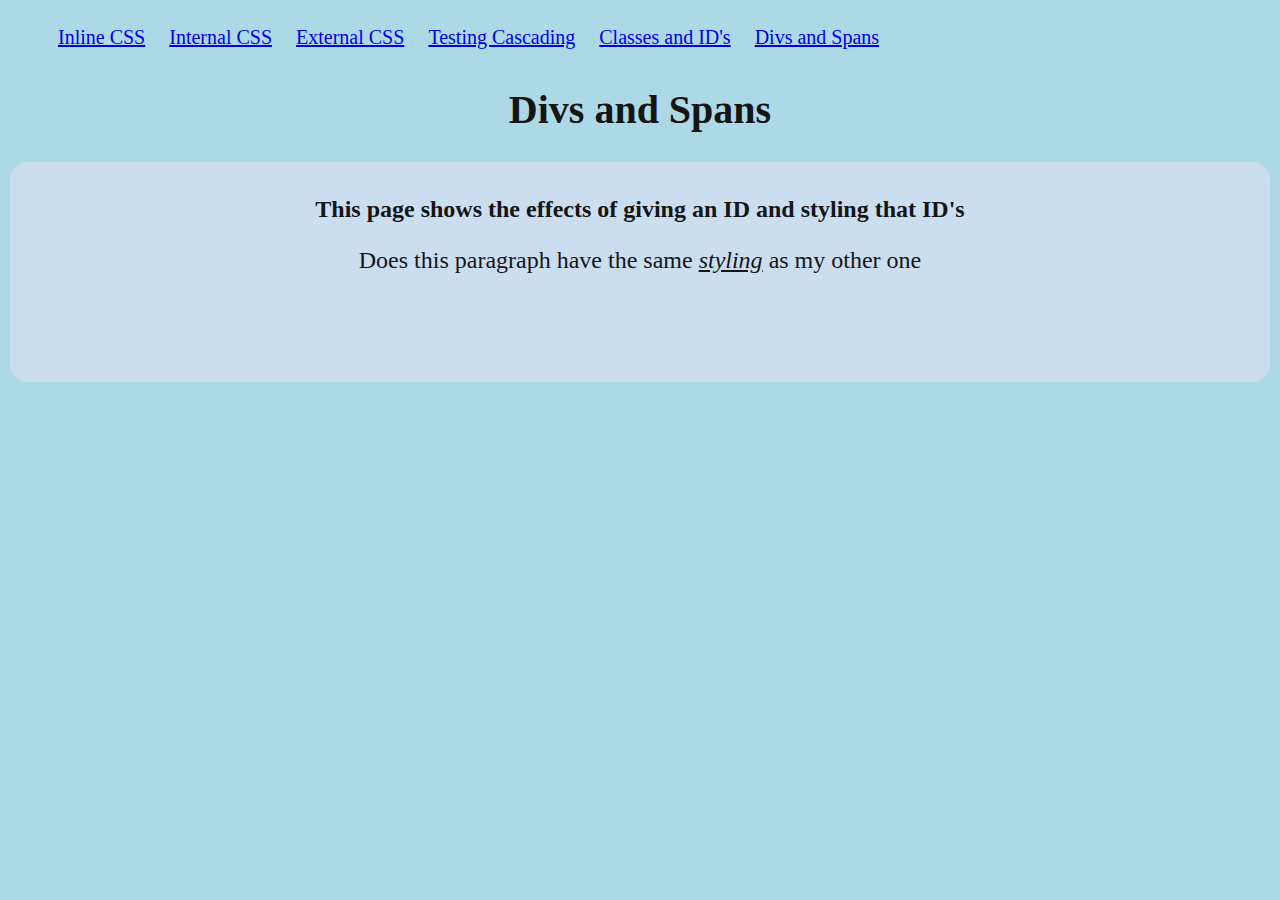
==== div-and-span.html @ 1c03c94a "everything" ====
<!DOCTYPE html>
<html lang="en">
  <head>
    <meta charset="UTF-8" />
    <meta http-equiv="X-UA-Compatible" content="IE=edge" />
    <meta name="viewport" content="width=device-width, initial-scale=1.0" />
    <title>Divs and Spans</title>
    <style>
      body {
        background-color: lightblue;
        color: rgb(21, 21, 22);
      }
      h1 {
        text-align: center;
        font-size: 40px;
      }
      div {
        background-color: rgb(202, 222, 240);
        width: auto;
        height: 200px;
        border: 2px solid lightblue;
        border-radius: 20px;
        text-align: center;
        padding: 10px 20px;
      }
      p {
        font-size: 24px;
      }
      #styled-by-id {
        font-family: Georgia, "Times New Roman", Cambria, serif;
        font-weight: bold;
      }
      span {
        text-decoration: underline;
        font-style: italic;
      }
      nav ul li {
        margin: 10px;
        font-size: 20px;
        display: inline-block;
        list-style: none;
      }
    </style>
  </head>
  <body>
    <nav>
      <ul>
        <li><a href="index.html" class="nav-link"> Inline CSS</a></li>
        <li><a href="internal-css.html" class="nav-link"> Internal CSS</a></li>
        <li><a href="external-css.html" class="nav-link"> External CSS</a></li>
        <li>
          <a href="testing-cascading.html" class="nav-link">
            Testing Cascading
          </a>
        </li>
        <li>
          <a href="classes-and-ids.html" class="nav-link"> Classes and ID's</a>
        </li>
        <li><a href="div-and-span.html" class="nav-link">Divs and Spans</a></li>
      </ul>
    </nav>
    <main>
      <h1>Divs and Spans</h1>
      <!-- this is not the proper way to use the Div because I have not used all proper semantic tags-->
      <div>
        <!--div is short for division and is a block element that acts like a container for multiple block elements-->
        <p id="styled-by-id">
          This page shows the effects of giving an ID and styling that ID's
        </p>
        <p>
          Does this paragraph have the same <span>styling</span> as my other one
          <!--this is the purpose of span which is an in-line element. can be used to style specific words or sets of words-->
        </p>
      </div>
    </main>
  </body>
</html>
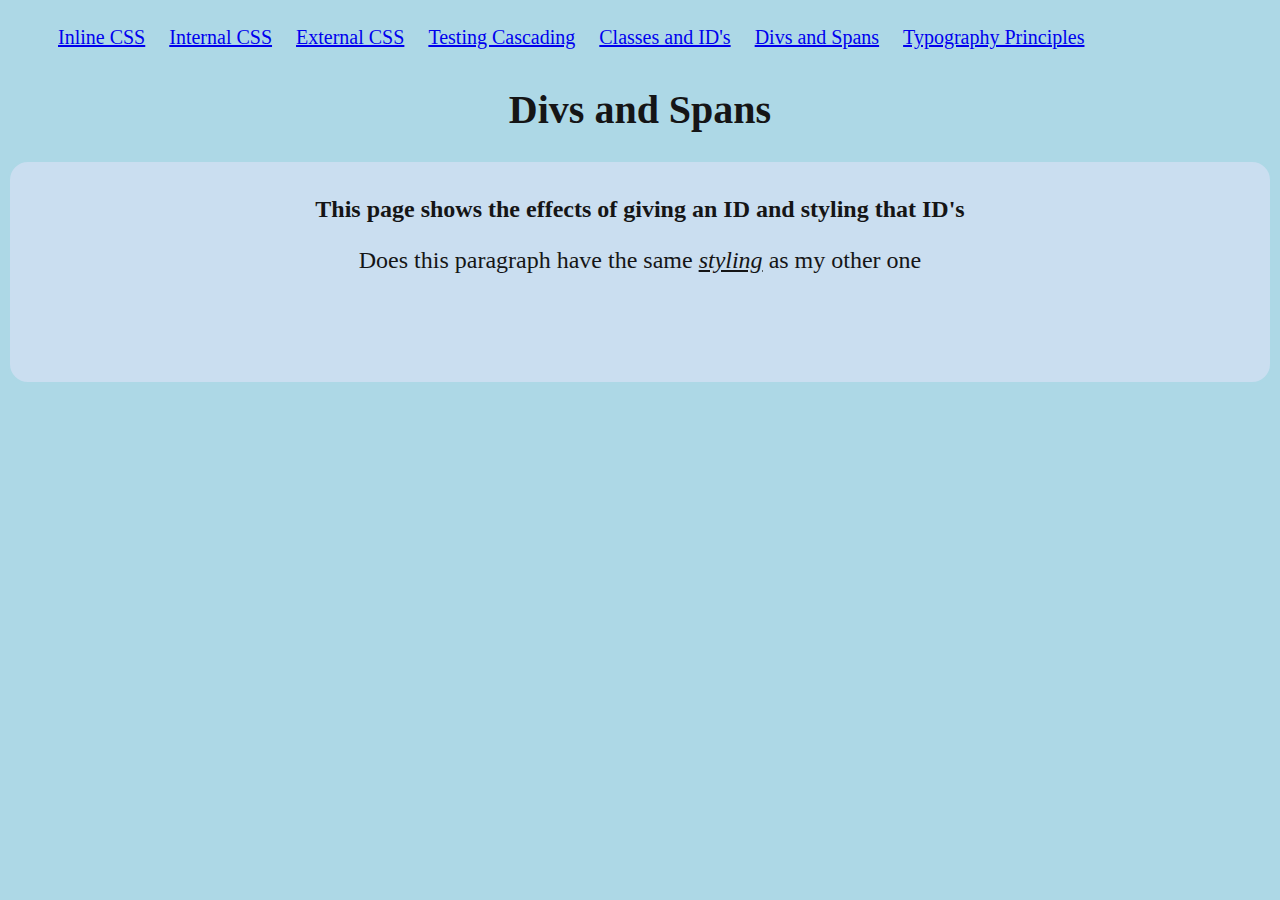
==== commit 42f894d0: "typography" ====
--- a/div-and-span.html
+++ b/div-and-span.html
@@ -57,6 +57,9 @@
           <a href="classes-and-ids.html" class="nav-link"> Classes and ID's</a>
         </li>
         <li><a href="div-and-span.html" class="nav-link">Divs and Spans</a></li>
+        <li>
+          <a href="typography.html" class="nav-link"> Typography Principles</a>
+        </li>
       </ul>
     </nav>
     <main>
